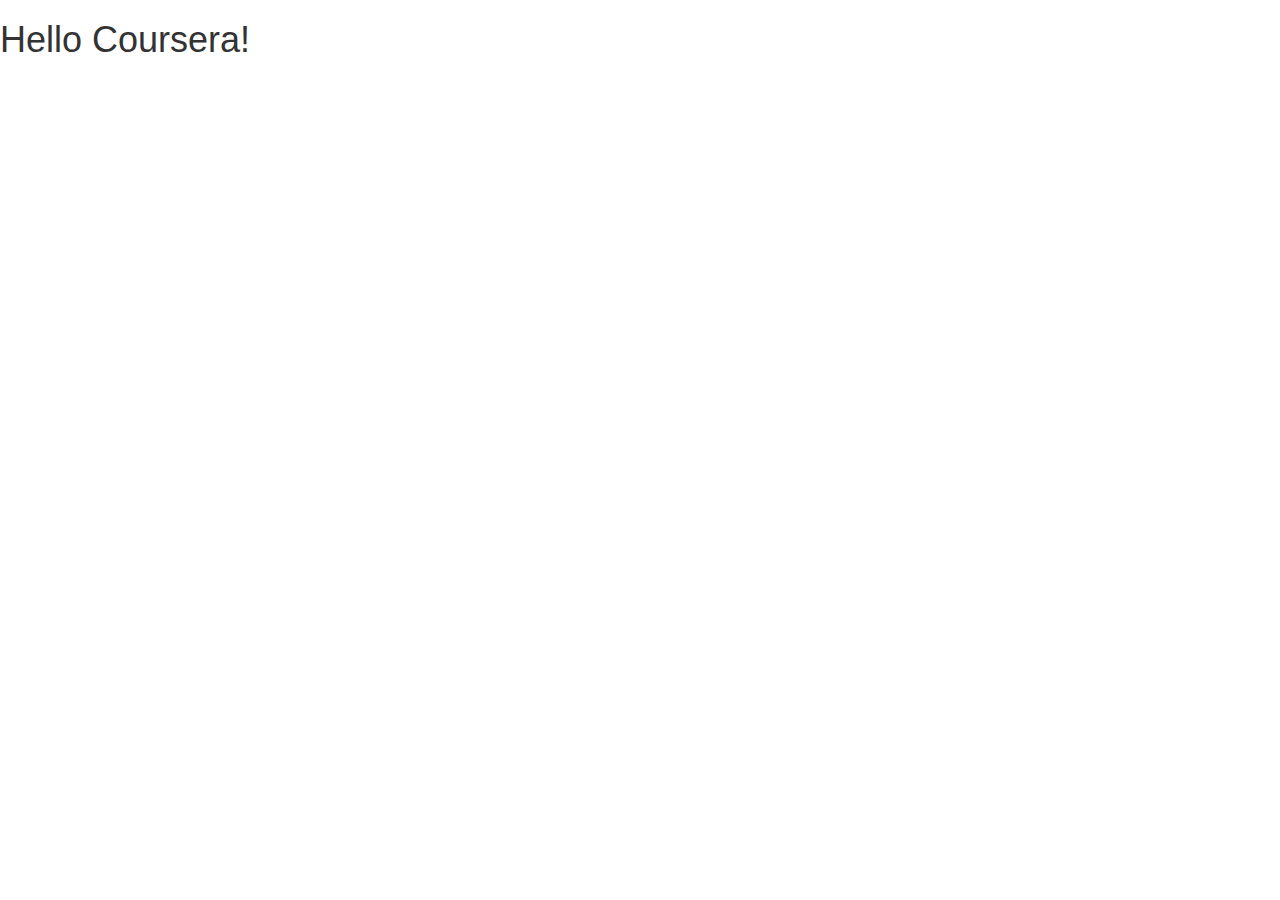
==== module-3/index.html @ 237ae760 "module-3 assignment file" ====
<!doctype html>
<html lang="en">
  <head>
    <meta charset="utf-8">
    <meta http-equiv="X-UA-Compatible" content="IE=edge">
    <meta name="viewport" content="width=device-width, initial-scale=1">

    <!-- HTML5 shim and Respond.js for IE8 support of HTML5 elements and media queries -->
    <!-- WARNING: Respond.js doesn't work if you view the page via file:// -->
    <!--[if lt IE 9]>
      <script src="https://oss.maxcdn.com/html5shiv/3.7.2/html5shiv.min.js"></script>
      <script src="https://oss.maxcdn.com/respond/1.4.2/respond.min.js"></script>
    <![endif]-->

    <title>Bootstrap Starter Page</title>
    <link rel="stylesheet" href="css/bootstrap.min.css">
    <link rel="stylesheet" href="css/styles.css">
  </head>
<body>

  <h1>Hello Coursera!</h1>

  <!-- jQuery (Bootstrap JS plugins depend on it) -->
  <script src="js/jquery-1.11.3.min.js"></script>
  <script src="js/bootstrap.min.js"></script>
  <script src="js/script.js"></script>
</body>
</html>
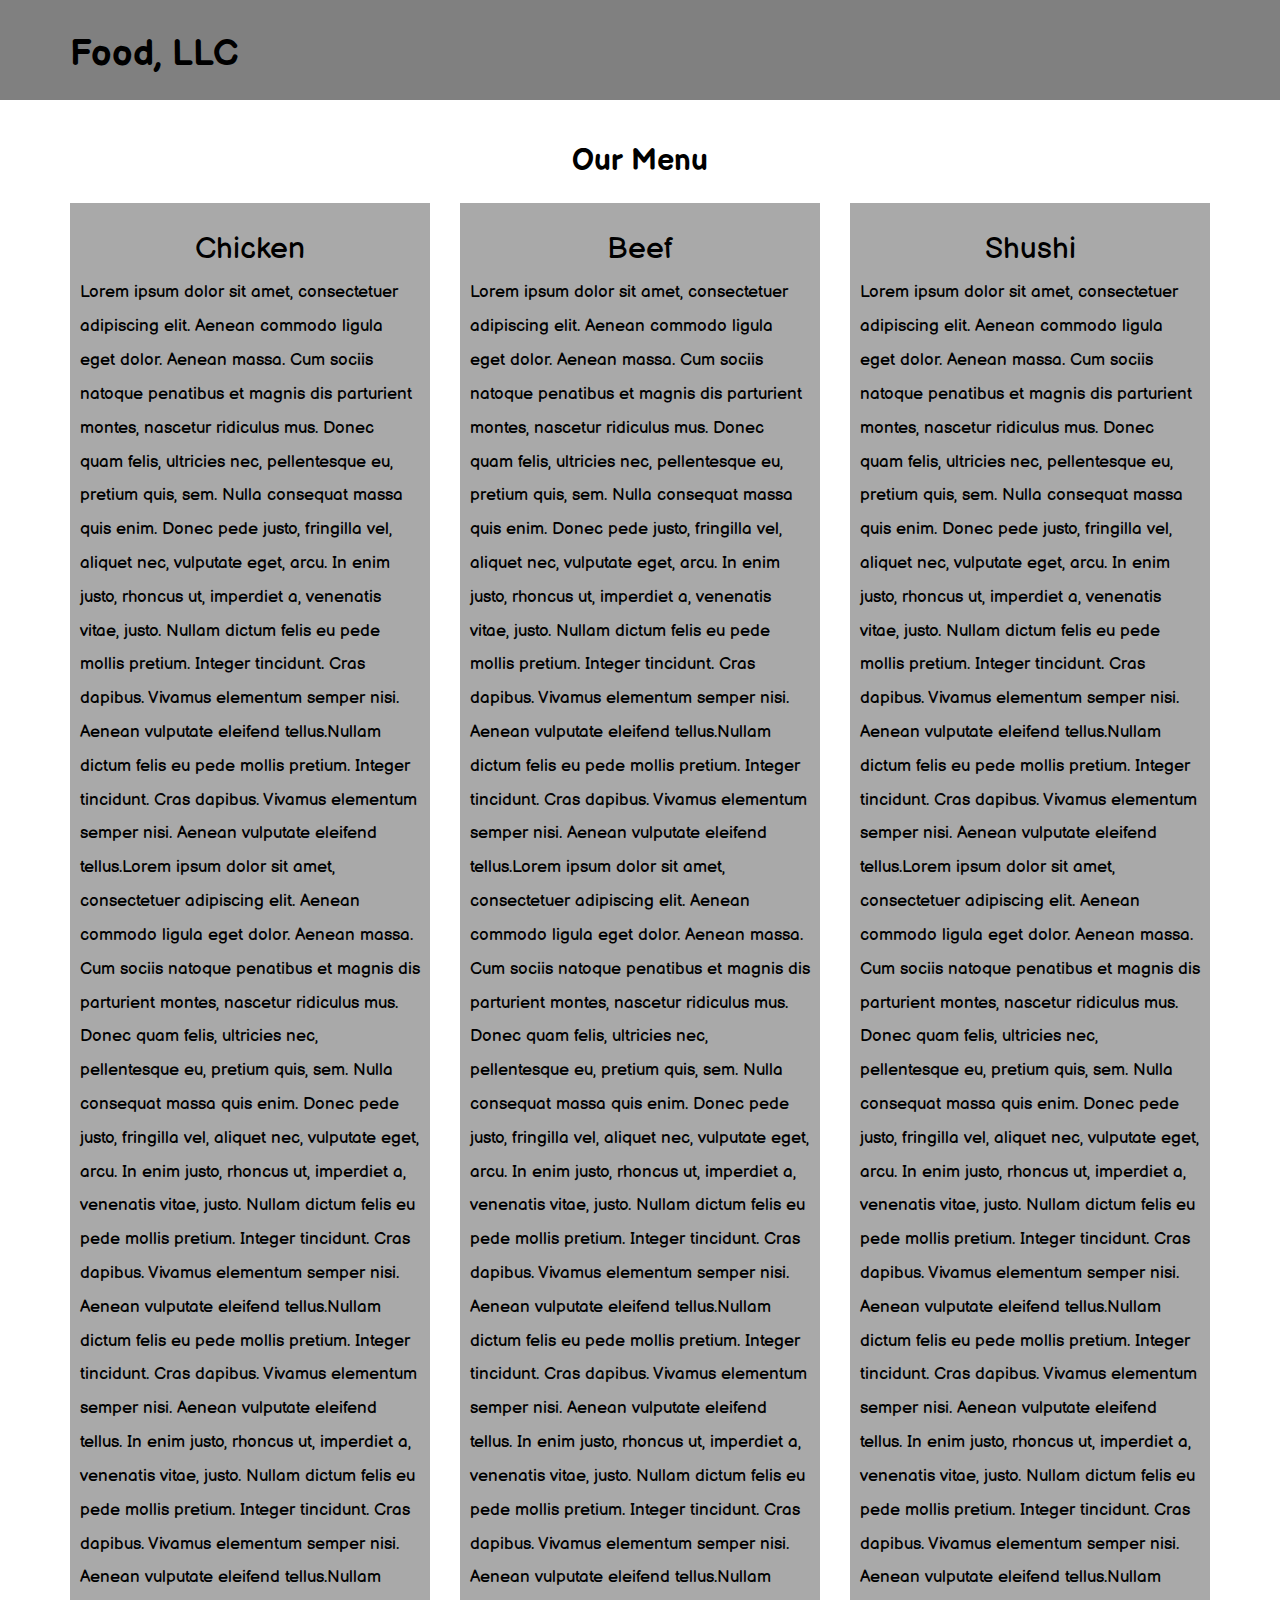
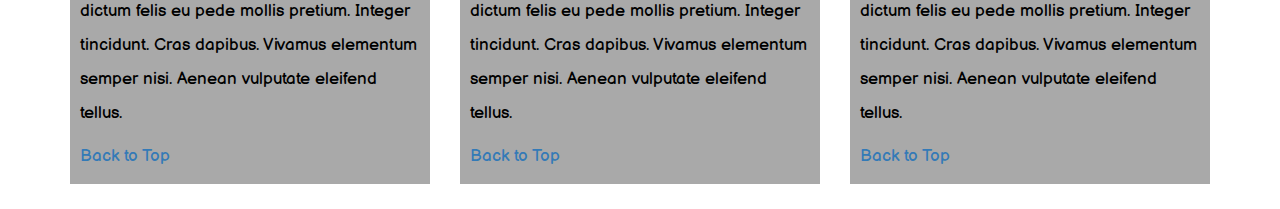
==== commit df9fa918: "html and css part completed" ====
--- a/module-3/index.html
+++ b/module-3/index.html
@@ -4,21 +4,77 @@
     <meta charset="utf-8">
     <meta http-equiv="X-UA-Compatible" content="IE=edge">
     <meta name="viewport" content="width=device-width, initial-scale=1">
-
-    <!-- HTML5 shim and Respond.js for IE8 support of HTML5 elements and media queries -->
-    <!-- WARNING: Respond.js doesn't work if you view the page via file:// -->
-    <!--[if lt IE 9]>
-      <script src="https://oss.maxcdn.com/html5shiv/3.7.2/html5shiv.min.js"></script>
-      <script src="https://oss.maxcdn.com/respond/1.4.2/respond.min.js"></script>
-    <![endif]-->
-
     <title>Bootstrap Starter Page</title>
     <link rel="stylesheet" href="css/bootstrap.min.css">
     <link rel="stylesheet" href="css/styles.css">
+    <link rel="preconnect" href="https://fonts.gstatic.com">
+    <link href="https://fonts.googleapis.com/css2?family=Balsamiq+Sans:ital,wght@0,400;0,700;1,400;1,700&display=swap" rel="stylesheet">
   </head>
 <body>
 
-  <h1>Hello Coursera!</h1>
+<header>
+    <nav id="header-nav" class="navbar navbar-default">
+      <div class="container">
+        <div class="navbar-header">
+
+          <div class="navbar-brand">
+            <h1>Food, LLC</h1>
+          </div>
+
+          <button type="button" class="navbar-toggle collapsed" data-toggle="collapse" data-target="#collapsable-nav" aria-expanded="false">
+            <span class="sr-only">Toggle navigation</span>
+            <span class="icon-bar"></span>
+            <span class="icon-bar"></span>
+            <span class="icon-bar"></span>
+          </button>
+        </div>
+
+        <div id="collapsable-nav" class="collapse navbar-collapse">
+           <ul id="nav-list" class="nav navbar-nav navbar-right">
+            <li class="visible-xs">
+             <a href="#Chicken"> Chicken</a><hr>
+            </li>
+            <li class="visible-xs">
+             <a href="#Beef">Beef</a><hr>
+            </li>
+            <li class="visible-xs">
+             <a href="#Shushi"> Shushi</a>
+            </li>
+          </ul><!-- #nav-list -->
+        </div><!-- .collapse .navbar-collapse -->
+      </div><!-- .container -->
+    </nav><!-- #header-nav -->
+</header>
+  
+  
+
+
+  <div id="main-content" class="container">
+    <h2 id="top" class="text-center">Our Menu</h2>
+    <section class="row">
+      <div class="col-md-4 col-sm-6 col xs-12">
+        <div class="box-content">
+        <h3 id="Chicken"> Chicken</h3>
+        <p>Lorem ipsum dolor sit amet, consectetuer adipiscing elit. Aenean commodo ligula eget dolor. Aenean massa. Cum sociis natoque penatibus et magnis dis parturient montes, nascetur ridiculus mus. Donec quam felis, ultricies nec, pellentesque eu, pretium quis, sem. Nulla consequat massa quis enim. Donec pede justo, fringilla vel, aliquet nec, vulputate eget, arcu. In enim justo, rhoncus ut, imperdiet a, venenatis vitae, justo. Nullam dictum felis eu pede mollis pretium. Integer tincidunt. Cras dapibus. Vivamus elementum semper nisi. Aenean vulputate eleifend tellus.Nullam dictum felis eu pede mollis pretium. Integer tincidunt. Cras dapibus. Vivamus elementum semper nisi. Aenean vulputate eleifend tellus.Lorem ipsum dolor sit amet, consectetuer adipiscing elit. Aenean commodo ligula eget dolor. Aenean massa. Cum sociis natoque penatibus et magnis dis parturient montes, nascetur ridiculus mus. Donec quam felis, ultricies nec, pellentesque eu, pretium quis, sem. Nulla consequat massa quis enim. Donec pede justo, fringilla vel, aliquet nec, vulputate eget, arcu. In enim justo, rhoncus ut, imperdiet a, venenatis vitae, justo. Nullam dictum felis eu pede mollis pretium. Integer tincidunt. Cras dapibus. Vivamus elementum semper nisi. Aenean vulputate eleifend tellus.Nullam dictum felis eu pede mollis pretium. Integer tincidunt. Cras dapibus. Vivamus elementum semper nisi. Aenean vulputate eleifend tellus. In enim justo, rhoncus ut, imperdiet a, venenatis vitae, justo. Nullam dictum felis eu pede mollis pretium. Integer tincidunt. Cras dapibus. Vivamus elementum semper nisi. Aenean vulputate eleifend tellus.Nullam dictum felis eu pede mollis pretium. Integer tincidunt. Cras dapibus. Vivamus elementum semper nisi. Aenean vulputate eleifend tellus.</p>
+        <a href="#top">Back to Top</a>
+      </div>
+      </div>
+      <div class="col-md-4 col-sm-6 col xs-12">
+         <div class="box-content">
+        <h3 id="Beef">Beef</h3>
+        <p>Lorem ipsum dolor sit amet, consectetuer adipiscing elit. Aenean commodo ligula eget dolor. Aenean massa. Cum sociis natoque penatibus et magnis dis parturient montes, nascetur ridiculus mus. Donec quam felis, ultricies nec, pellentesque eu, pretium quis, sem. Nulla consequat massa quis enim. Donec pede justo, fringilla vel, aliquet nec, vulputate eget, arcu. In enim justo, rhoncus ut, imperdiet a, venenatis vitae, justo. Nullam dictum felis eu pede mollis pretium. Integer tincidunt. Cras dapibus. Vivamus elementum semper nisi. Aenean vulputate eleifend tellus.Nullam dictum felis eu pede mollis pretium. Integer tincidunt. Cras dapibus. Vivamus elementum semper nisi. Aenean vulputate eleifend tellus.Lorem ipsum dolor sit amet, consectetuer adipiscing elit. Aenean commodo ligula eget dolor. Aenean massa. Cum sociis natoque penatibus et magnis dis parturient montes, nascetur ridiculus mus. Donec quam felis, ultricies nec, pellentesque eu, pretium quis, sem. Nulla consequat massa quis enim. Donec pede justo, fringilla vel, aliquet nec, vulputate eget, arcu. In enim justo, rhoncus ut, imperdiet a, venenatis vitae, justo. Nullam dictum felis eu pede mollis pretium. Integer tincidunt. Cras dapibus. Vivamus elementum semper nisi. Aenean vulputate eleifend tellus.Nullam dictum felis eu pede mollis pretium. Integer tincidunt. Cras dapibus. Vivamus elementum semper nisi. Aenean vulputate eleifend tellus. In enim justo, rhoncus ut, imperdiet a, venenatis vitae, justo. Nullam dictum felis eu pede mollis pretium. Integer tincidunt. Cras dapibus. Vivamus elementum semper nisi. Aenean vulputate eleifend tellus.Nullam dictum felis eu pede mollis pretium. Integer tincidunt. Cras dapibus. Vivamus elementum semper nisi. Aenean vulputate eleifend tellus.</p>
+        <a href="#top">Back to Top</a>
+      </div>
+      </div>
+      <div class="col-md-4 col-sm-12 col xs-12">
+          <div class="box-content">
+          <h3 id="Shushi">Shushi</h3>
+          <p>Lorem ipsum dolor sit amet, consectetuer adipiscing elit. Aenean commodo ligula eget dolor. Aenean massa. Cum sociis natoque penatibus et magnis dis parturient montes, nascetur ridiculus mus. Donec quam felis, ultricies nec, pellentesque eu, pretium quis, sem. Nulla consequat massa quis enim. Donec pede justo, fringilla vel, aliquet nec, vulputate eget, arcu. In enim justo, rhoncus ut, imperdiet a, venenatis vitae, justo. Nullam dictum felis eu pede mollis pretium. Integer tincidunt. Cras dapibus. Vivamus elementum semper nisi. Aenean vulputate eleifend tellus.Nullam dictum felis eu pede mollis pretium. Integer tincidunt. Cras dapibus. Vivamus elementum semper nisi. Aenean vulputate eleifend tellus.Lorem ipsum dolor sit amet, consectetuer adipiscing elit. Aenean commodo ligula eget dolor. Aenean massa. Cum sociis natoque penatibus et magnis dis parturient montes, nascetur ridiculus mus. Donec quam felis, ultricies nec, pellentesque eu, pretium quis, sem. Nulla consequat massa quis enim. Donec pede justo, fringilla vel, aliquet nec, vulputate eget, arcu. In enim justo, rhoncus ut, imperdiet a, venenatis vitae, justo. Nullam dictum felis eu pede mollis pretium. Integer tincidunt. Cras dapibus. Vivamus elementum semper nisi. Aenean vulputate eleifend tellus.Nullam dictum felis eu pede mollis pretium. Integer tincidunt. Cras dapibus. Vivamus elementum semper nisi. Aenean vulputate eleifend tellus. In enim justo, rhoncus ut, imperdiet a, venenatis vitae, justo. Nullam dictum felis eu pede mollis pretium. Integer tincidunt. Cras dapibus. Vivamus elementum semper nisi. Aenean vulputate eleifend tellus.Nullam dictum felis eu pede mollis pretium. Integer tincidunt. Cras dapibus. Vivamus elementum semper nisi. Aenean vulputate eleifend tellus.</p>
+          <a href="#top">Back to Top</a>
+        </div>
+      </div>
+    </section>
+  </div>
 
   <!-- jQuery (Bootstrap JS plugins depend on it) -->
   <script src="js/jquery-1.11.3.min.js"></script>
--- a/module-3/css/styles.css
+++ b/module-3/css/styles.css
@@ -0,0 +1,62 @@
+
+body{
+	font-size: 16px;
+  	color: black;
+  	font-family: 'Balsamiq Sans', cursive;
+	font-size: 1.3em;
+}
+.navbar-header{
+	height: 100px;
+}
+#header-nav {
+  background-color: gray;
+  border-radius: 0;
+  border: 0;
+}
+.navbar-brand h1 {
+  color: black;
+  font-weight: bold;
+}
+#collapsable-nav{
+	background-color:gray;
+}
+.navbar-header button{
+	border: 2px solid black;
+    width: 56px;
+    height: 60px;
+    margin-top: 20px;
+}
+.navbar-header .navbar-toggle .icon-bar{
+	width: 30px;
+	background-color: black;
+	height: 3px;
+}
+#nav-list li{
+	color: black!important;
+	text-align: center;
+	height: 50px;
+}
+#nav-list a{
+	color: black;
+	font-weight: 300;
+
+}
+#main-content h2{
+	font-size: 30px;
+	border-radius: 10px;
+	margin: 25px;
+	font-weight: bold;
+}
+#main-content h3{
+	text-align: center;
+	font-size: 1.8em;
+}
+.box-content{
+	background-color: #A9A9A9;
+	padding: 10px;
+	margin-bottom: 25px;
+	line-height: 2;
+	font-size: 1.3em;
+	overflow: hidden;
+
+}